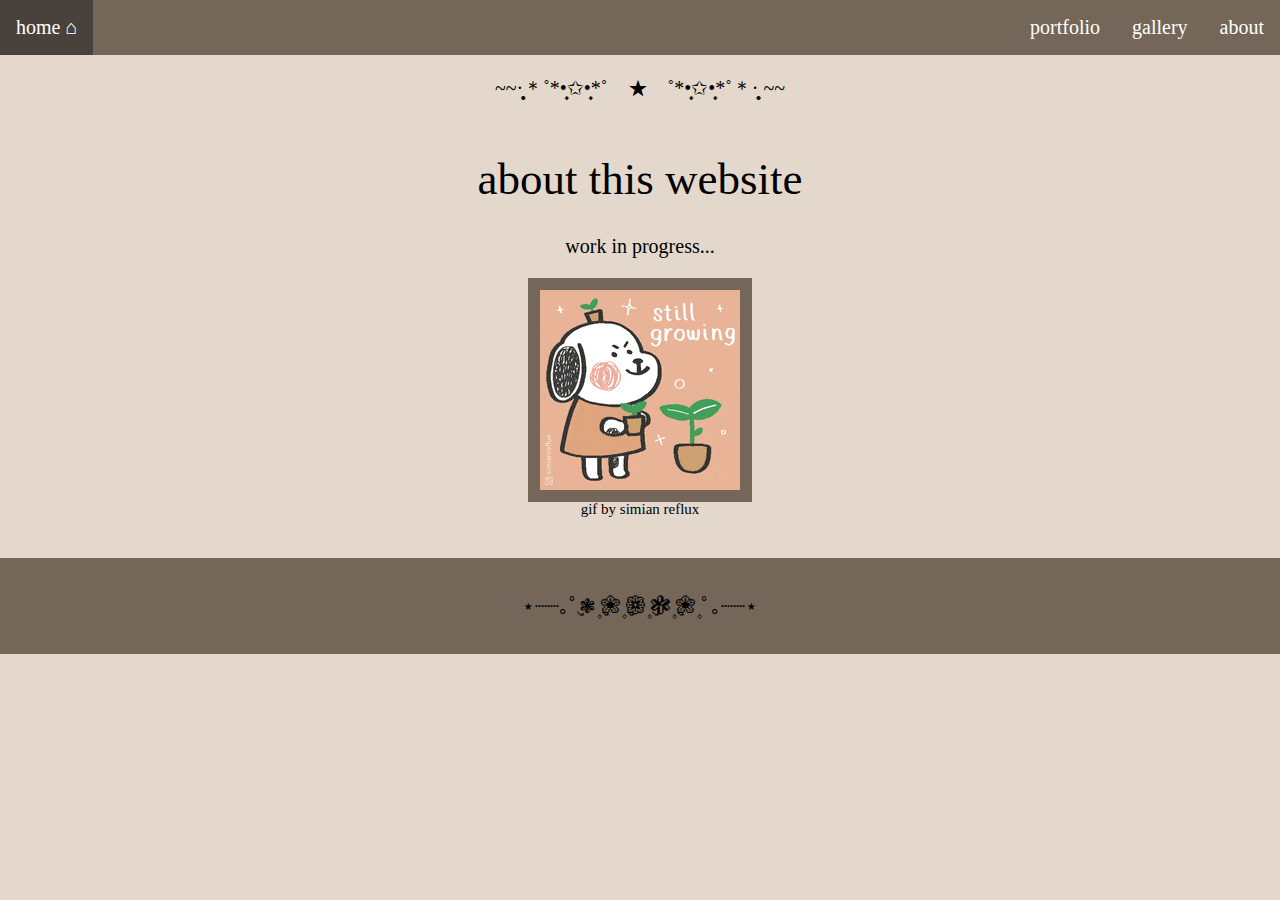
==== about.html @ beb4dfb4 "Updated version" ====
<!DOCTYPE html>
<html>
  <head>
    
    <title>grace's personal website :)</title>

	  <!-- link the webpage's stylesheet -->
	  <link rel="stylesheet" href="/style.css" />

	  <!-- link the webpage's JavaScript file -->
	  <script src="/script.js" defer></script>

  </head>

  <header>

      <nav>
        <ul id="navBarUL">
          <li class="navBarIL"><a href="index.html" class="navBarLeft">home ⌂</a></li>
          <li class="navBarIL"><a href="about.html" class="navBarRight">about</a></li>
          <li class="navBarIL"><a href="gallery.html" class="navBarRight">gallery</a></li>
          <li class="navBarIL"><a href="portfolio.html" class="navBarRight">portfolio</a></li>
        </ul>
      </nav>

      <p>~~·̩̩̥͙＊˚*•̩̩͙✩•̩̩͙*˚　★　˚*•̩̩͙✩•̩̩͙*˚＊·̩̩̥͙ ~~</p>
      
      <h1>about this website</h1>

  <header>
    
<body>

    <p>work in progress...</p>
    <img src="assets/work in progress.gif" width="200">
    <p style="font-size:15px; margin-top:-5px;">gif by simian reflux</p>
      
    
    <main>
      
    </main>

    <footer>
      <p>⋆┈┈｡ﾟ❃ུ۪ ❀ུ۪ ❁ུ۪ ❃ུ۪ ❀ུ۪ ﾟ｡┈┈⋆</p>
    </footer>


  
</body>
---- style.css ----
*{
  scroll-behavior: smooth;
}


/* STYLE SECTIONING TAGS  E4D8CD #F1E9E0*/
  header {
    /*
    background-image: url("assets/gwc flower.jpg");
    background-repeat: no-repeat;
    background-size: cover;
    background-blend-mode: soft-light;
    */
  
    background-color: #E4D8CD;

    /*header text*/
    color:black;
  }

  body{
    margin: 0px;
    background-color: #E4D8CD;
  }

  main {
    margin-left: 18%;
    margin-right: 18%;
  }

  footer {
    background-color: #746658;
    width: default;
    padding: 1em;
    margin-top: 40px;

    margin-left: 0px;
    margin-right: 0px;
  }


/* STYLE TEXT */
  body {
    font-family: "Garamond", cursive;
    font-weight: 300;
    text-align:center;
  }

   p{
    color: black;
    font-size: 20px
  }

  h1 {
    margin-top: 4%;
    font-size: 45px;
    font-weight: 500;
  }

  h3 {
    font-size: 30px;
    font-weight: 250;
    font-style: italic;
  }

  #aboutMeText {
    color:black;
    font-size:28px;
  }

  .aboutMe {
    color:black;
    font-size:20px;
  }

  #jumpToText {
    margin-top: 4%;
    margin-bottom: -4%;
    font-size: 25px;
    font-weight: 100;
  }

  .portTopic {
    color: black;
    font-size: 25px;
  }

  .portTitle {
    color:black;
    font-size: 22px;
  }

  .portDesc {
    color: black;
    font-size: 20px;
    padding-bottom: 2%;
    margin-left: 15%;
    margin-right: 15%;
  }


/* STYLE IMAGES AND OTHER MEDIA */
  img {
    border-radius: 0px;
    border: 12px solid #746658;
  }

  #aboutMePic {
    padding: 0px;
    border-radius: 15px;
    border: 10px solid #746658;
  }

  .audioFile {
    border-radius:38px;
    border:8px solid #746658;
  }


/* STYLE NAV BAR */

  /*top nav bar*/
  #navBarUL{
    list-style-type: none;
    background-color: #746658;
    overflow: hidden;

    padding: 0;
    border: 0;
    margin: 0;
  }

  .navBarIL {
    display: inline;
  }

  .navBarIL a {
    text-decoration: none;
    color: white;
    font-size: 20px;
    padding: .8em;
  }

  .navBarIL a:hover {
    background-color: #49423c;
  }

   .navBarLeft {
    float: left;
  }

  .navBarRight {
    float: right;
  }


  /*portfolio jump down bar*/
  #portJumpBarUL {
    display: inline;
    list-style-type: none;
    line-height: 60px;
    font-size: 20px;
    font-weight: 10px;
  }

  #portJumpBarUL a {
    box-shadow: 2px 2px;
    color:#61574c;
    text-decoration: none;
    
    padding: 1%;
    border: 1px solid
  }

   #portJumpBarUL a:hover {
    background-color: #f8f4f2;
  }
        /* to reduce the space between buttons and the STEM text*/
  #portSTEMText {
    margin-top:-3%;
  }


  /* go to top button */
  #toTop {
    background-color:#746658;
    padding:1.5%;

    color:white;
    font-size: 18px;
    text-decoration: none;
  }

   #toTop a:hover {
    background-color: #49423c;
  }
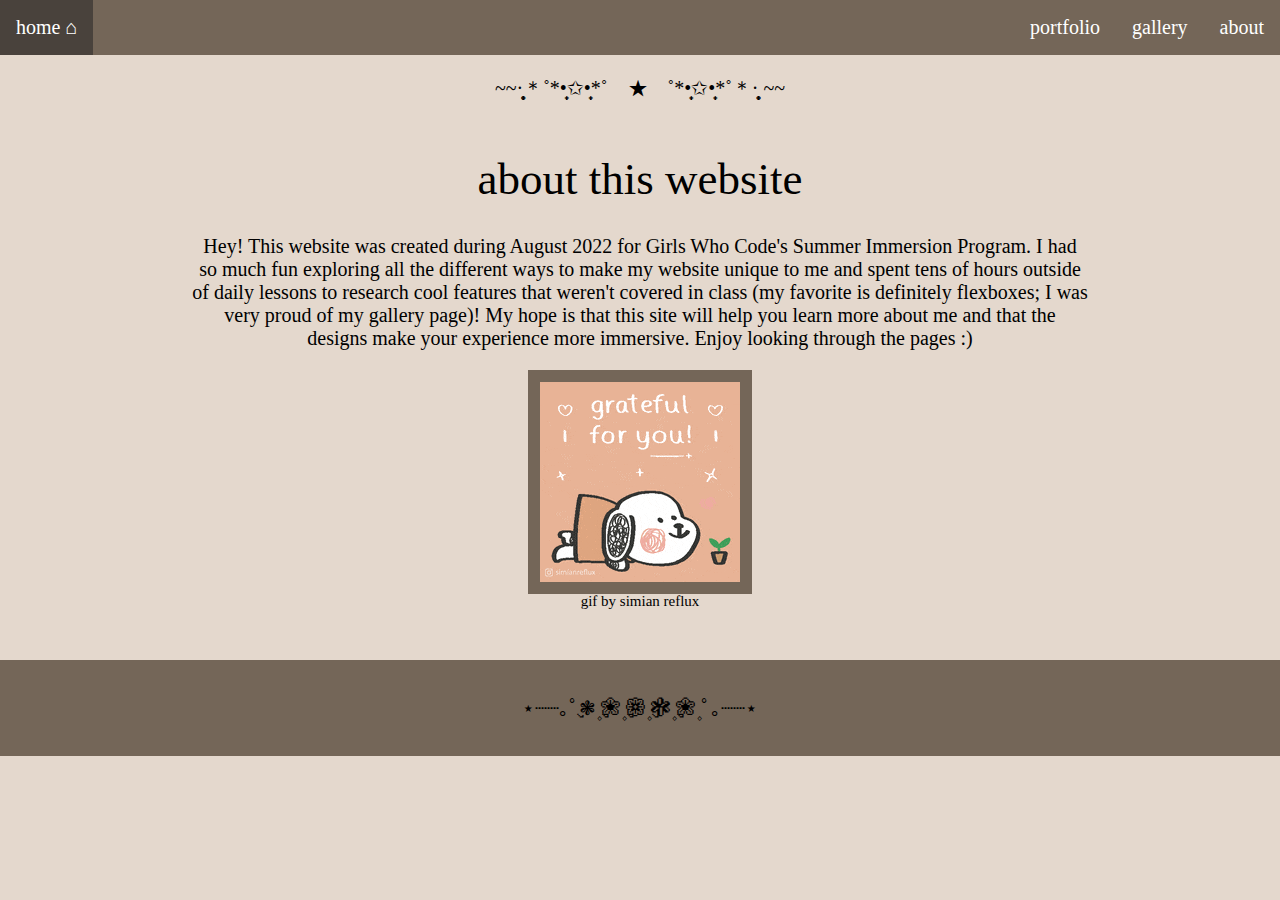
==== commit 28edbaca: "Updated version" ====
--- a/about.html
+++ b/about.html
@@ -30,9 +30,8 @@
   <header>
     
 <body>
-
-    <p>work in progress...</p>
-    <img src="assets/work in progress.gif" width="200">
+    <p style="margin-left: 15%; margin-right: 15%;">Hey! This website was created during August 2022 for Girls Who Code's Summer Immersion Program. I had so much fun exploring all the different ways to make my website unique to me and spent tens of hours outside of daily lessons to research cool features that weren't covered in class (my favorite is definitely flexboxes; I was very proud of my gallery page)! My hope is that this site will help you learn more about me and that the designs make your experience more immersive. Enjoy looking through the pages :)</p>
+    <img src="assets/grateful_for_you_simian_reflux.gif" width="200">
     <p style="font-size:15px; margin-top:-5px;">gif by simian reflux</p>
       
     
--- a/style.css
+++ b/style.css
@@ -32,7 +32,7 @@
     background-color: #746658;
     width: default;
     padding: 1em;
-    margin-top: 40px;
+    margin-top: 50px;
 
     margin-left: 0px;
     margin-right: 0px;
@@ -94,8 +94,8 @@
     color: black;
     font-size: 20px;
     padding-bottom: 2%;
-    margin-left: 15%;
-    margin-right: 15%;
+    margin-left: 10%;
+    margin-right: 10%;
   }
 
 
@@ -114,6 +114,23 @@
   .audioFile {
     border-radius:38px;
     border:8px solid #746658;
+  }
+
+  .galleryImgs {
+    max-width: 25%;
+    margin: auto;
+  }
+
+  div.gallery {
+    margin-top: 50px;
+    margin-bottom: 100px;
+    max-width: 2000px;
+
+    justify-content: center;
+    display: flex;
+    flex-direction: row;
+    flex-wrap: wrap;
+    gap: .5rem;
   }
 
 
@@ -169,7 +186,7 @@
     text-decoration: none;
     
     padding: 1%;
-    border: 1px solid
+    border: 1px solid;
   }
 
    #portJumpBarUL a:hover {
